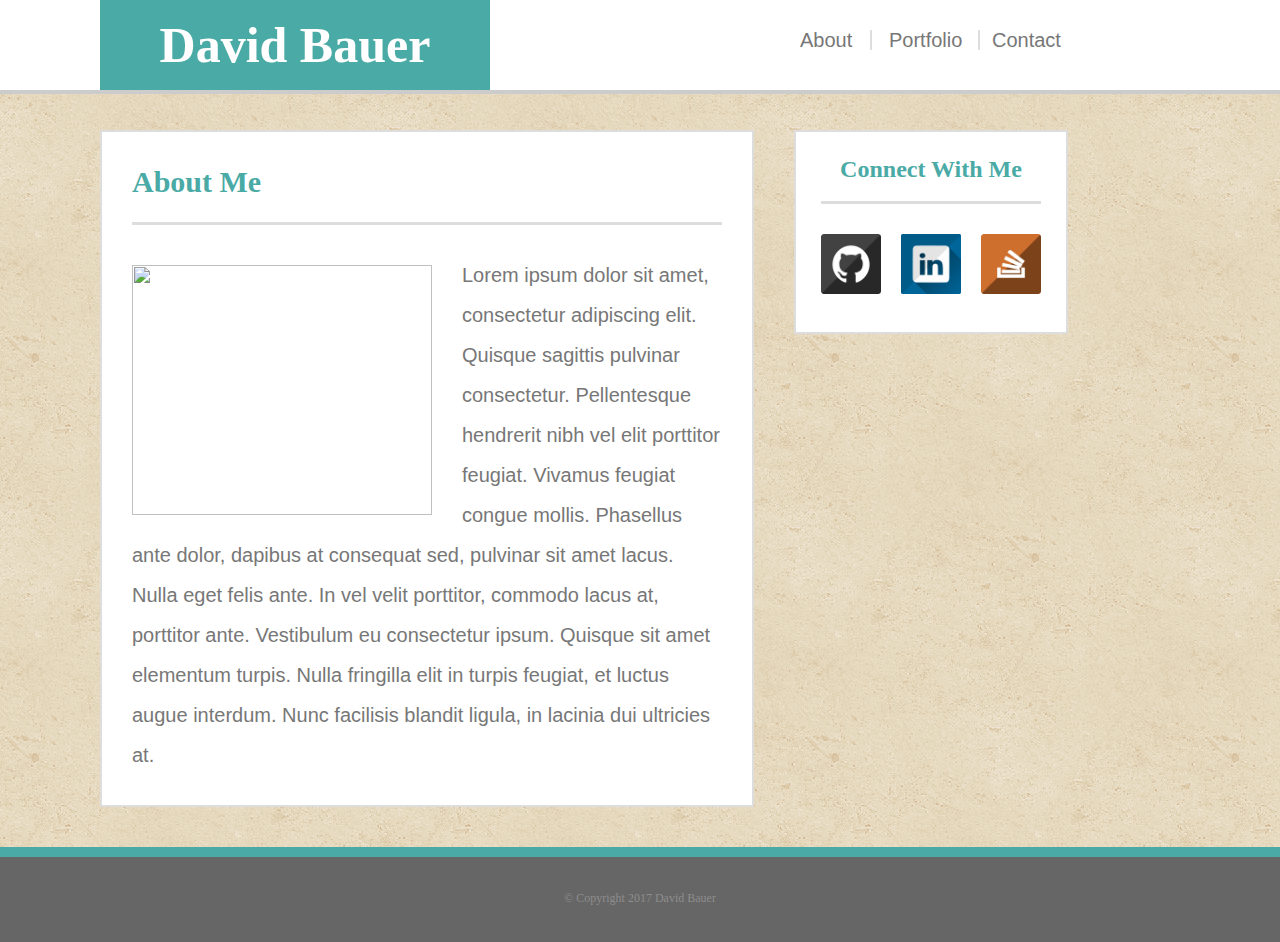
==== index.html @ 3c67f498 "first commit" ====
<!DOCTYPE html>

<html lang="en-us">

	<head>
		<meta charset="UTF-8">
		<title>Basic Portfolio</title>

		<!-- Fill in the href to the CSS such that this HTML file can access the CSS -->
		<!-- Don't move the HTML or CSS file. Use Relative Linking -->

		<link rel="stylesheet" type="text/css" href="assets\css\reset.css">
		<link rel="stylesheet" type="text/css" href="assets\css\style.css">
	    <link rel="icon" type="image/png" href="assets\images\DB_favicon2.png" />
	</head>

	<body background="assets\images\vintage-concrete.png">

	<!-- <body rel="" type="image/png" href="assets\images\vintage-concrete.png"> -->

		<header>
			<h1 class="serif">David Bauer</h1>
			<h2 class="sans_serif" id="contact"><a href="contact.html">Contact</a></h2>
			<h2 class="sans_serif" id="portfolio"><a href="portfolio.html">Portfolio</a></h2>
			<h2 class="sans_serif" id="about"><a href="index.html">About</a></h2>
		</header>

		<section class="sans_serif" id="main-content">
			<div>
				<h3 class="serif">About Me</h3>
			</div>
			<img id="profile_pic" src="http://lorempixel.com/output/people-q-c-640-480-3.jpg">
			<!-- <img id="profile_pic" src="assets\images\if_LinkedIn_556122.png"> -->
			Lorem ipsum dolor sit amet, consectetur adipiscing elit. Quisque sagittis pulvinar consectetur. Pellentesque hendrerit nibh vel elit porttitor feugiat. Vivamus feugiat congue mollis. Phasellus ante dolor, dapibus at consequat sed, pulvinar sit amet lacus. Nulla eget felis ante. In vel velit porttitor, commodo lacus at, porttitor ante. Vestibulum eu consectetur ipsum. Quisque sit amet elementum turpis. Nulla fringilla elit in turpis feugiat, et luctus augue interdum. Nunc facilisis blandit ligula, in lacinia dui ultricies at.
		</section>

		<div id="sidebar">
			<h4 class="serif">Connect With Me</h4>
			<a href="https://github.com/Blitz72"><img class="hover" id="github_pic" src="assets\images\if_github-square-gloss-social-media_765041.png"></a>
			<a href="https://www.linkedin.com/in/
			david-bauer-local38"><img class="hover" id="linkedin_pic" src="assets\images\if_LinkedIn_556122.png"></a>
			<a href="https://stackexchange.com/users/11755049/david-bauer"><img class="hover" id="stackoverflow_pic" src="assets\images\if_stackoverflow-square-gloss-social-media_765025.png"></a>
		</div>

		<footer class="clearfix">&copy Copyright 2017 David Bauer</footer>

	</body>

</html>
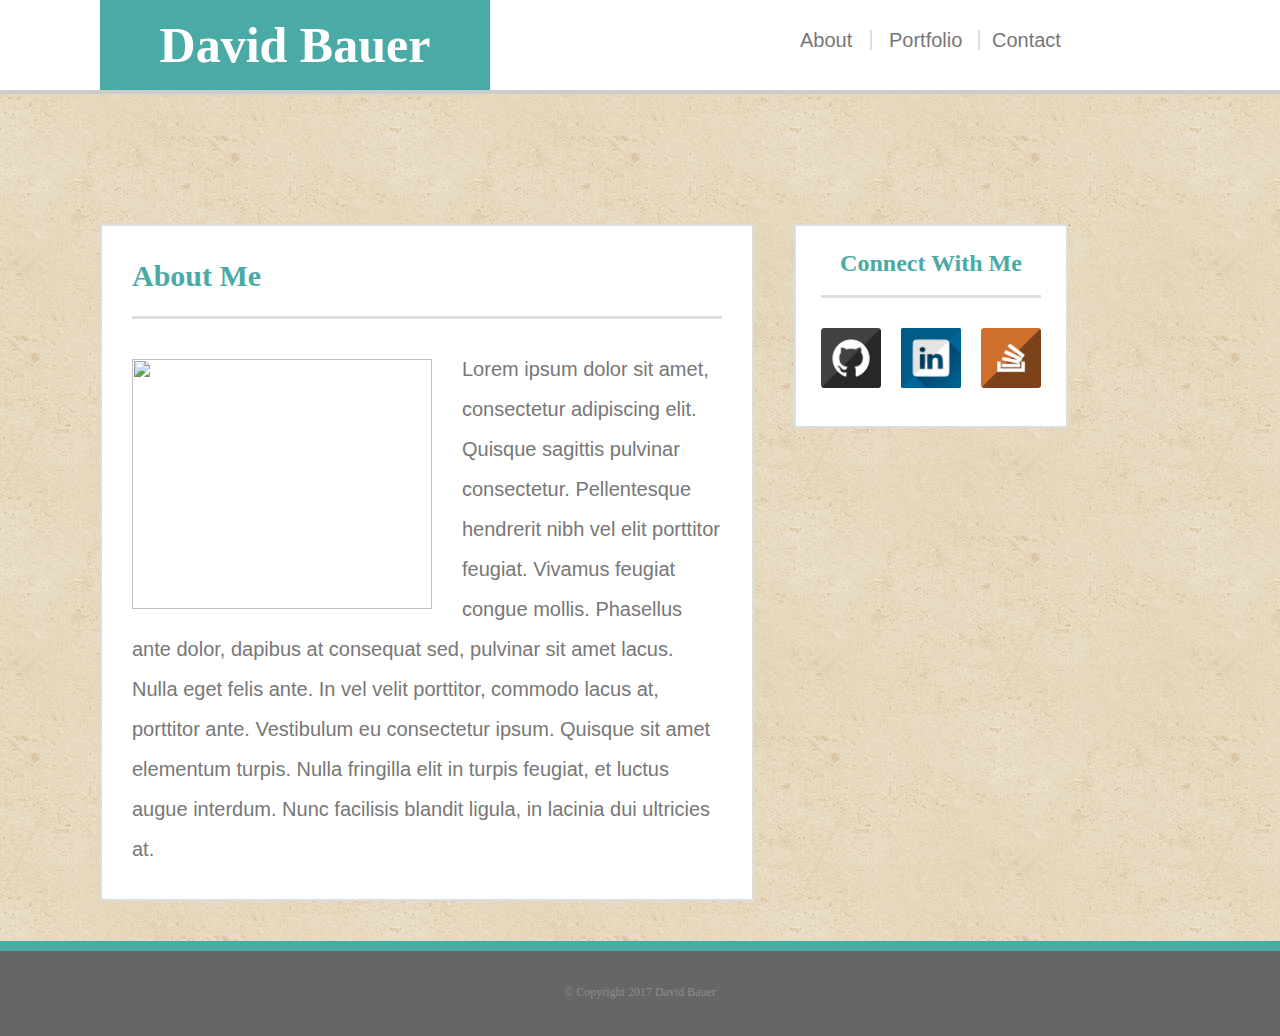
==== commit 09779ed3: "Updated portfolio.html" ====
--- a/index.html
+++ b/index.html
@@ -36,10 +36,10 @@
 
 		<div id="sidebar">
 			<h4 class="serif">Connect With Me</h4>
-			<a href="https://github.com/Blitz72"><img class="hover" id="github_pic" src="assets\images\if_github-square-gloss-social-media_765041.png"></a>
+			<a href="https://github.com/Blitz72"><img class="hover thumbnail" id="github_pic" src="assets\images\if_github-square-gloss-social-media_765041.png"></a>
 			<a href="https://www.linkedin.com/in/
-			david-bauer-local38"><img class="hover" id="linkedin_pic" src="assets\images\if_LinkedIn_556122.png"></a>
-			<a href="https://stackexchange.com/users/11755049/david-bauer"><img class="hover" id="stackoverflow_pic" src="assets\images\if_stackoverflow-square-gloss-social-media_765025.png"></a>
+			david-bauer-local38"><img class="hover thumbnail" id="linkedin_pic" src="assets\images\if_LinkedIn_556122.png"></a>
+			<a href="https://stackexchange.com/users/11755049/david-bauer"><img class="hover thumbnail" id="stackoverflow_pic" src="assets\images\if_stackoverflow-square-gloss-social-media_765025.png"></a>
 		</div>
 
 		<footer class="clearfix">&copy Copyright 2017 David Bauer</footer>
